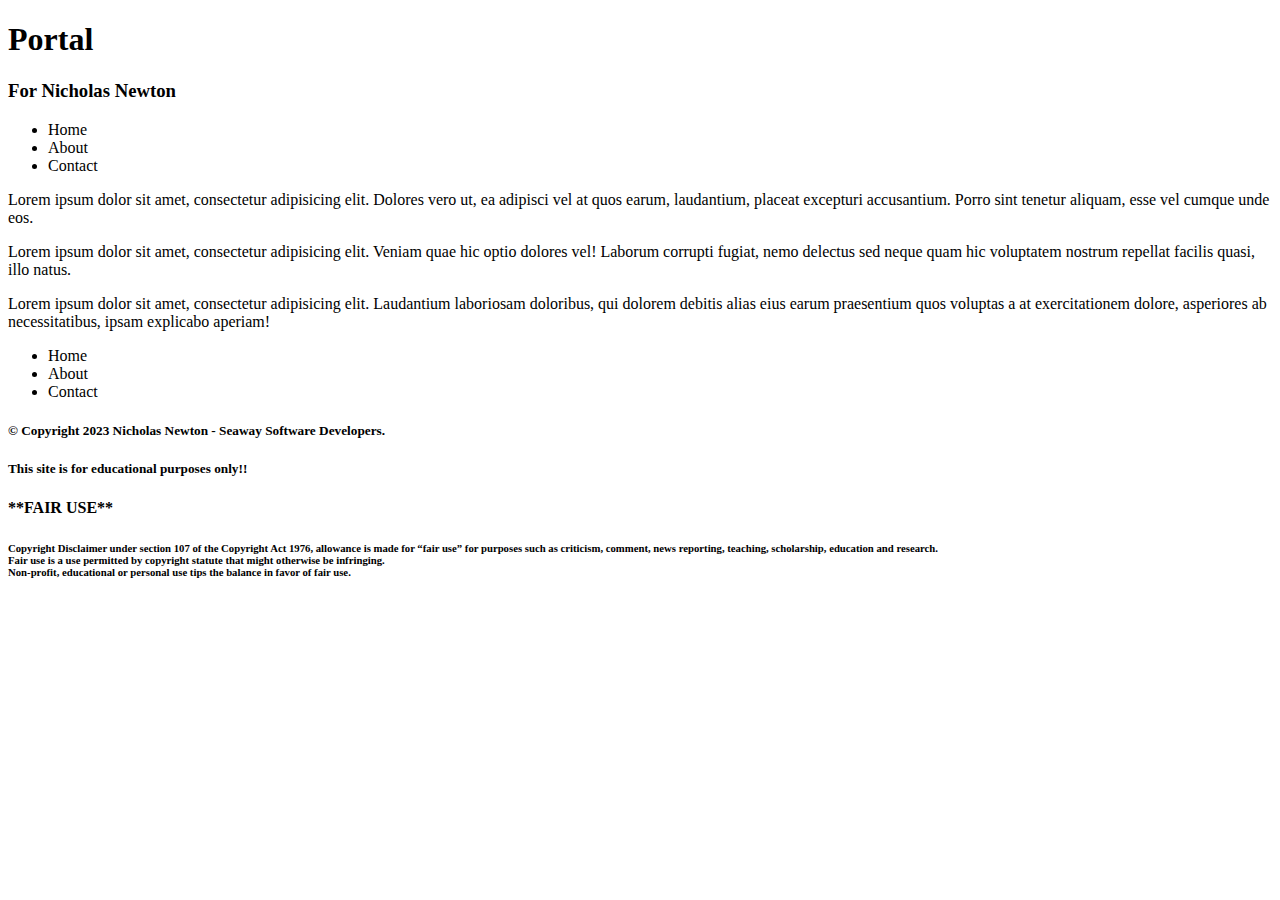
==== index.html @ eabba1b6 "friday" ====
<!doctype html>
<html>
<head>
    <meta charset="UTF-8">
    <link rel="stylesheet" href="css/styles.css">
    <title>Nicholas Newton Portal - Home Page</title>
</head>

<body>
    <header>
        <h1>Portal</h1>
        <h3>For Nicholas Newton</h3>
        <nav class="hnav">
            <ul>
                <li>Home</li>
                <li>About</li>
                <li>Contact</li>
            </ul>
        </nav>
    </header>
    <main>
		<div id="container">
        	<p>Lorem ipsum dolor sit amet, consectetur adipisicing elit. Dolores vero ut, ea adipisci vel at quos earum, laudantium, placeat excepturi 	accusantium. Porro sint tenetur aliquam, esse vel cumque unde eos.</p>
        	<p>Lorem ipsum dolor sit amet, consectetur adipisicing elit. Veniam quae hic optio dolores vel! Laborum corrupti fugiat, nemo delectus sed neque quam 	hic voluptatem nostrum repellat facilis quasi, illo natus.</p>
        	<p>Lorem ipsum dolor sit amet, consectetur adipisicing elit. Laudantium laboriosam doloribus, qui dolorem debitis alias eius earum praesentium quos voluptas a at exercitationem dolore, asperiores ab necessitatibus, ipsam explicabo aperiam!</p>
		</div>
    </main>
    <footer>
        <nav class="fnav">
            <ul>
                <li>Home</li>
                <li>About</li>
                <li>Contact</li>
            </ul>
        </nav>
				<h5>&copy; Copyright 2023 Nicholas Newton - Seaway Software Developers.</h5>
		<h5>This site is for educational purposes only!!</h5>
		<h4>**FAIR USE**</h4>

		<h6>Copyright Disclaimer under section 107 of the Copyright Act 1976, allowance is made for “fair use” for purposes such as criticism, comment, news reporting, teaching, scholarship, education and research.<br>Fair use is a use permitted by copyright statute that might otherwise be infringing. <br>Non-profit, educational or personal use tips the balance in favor of fair use. </h6>
    </footer>
</body>
</html>
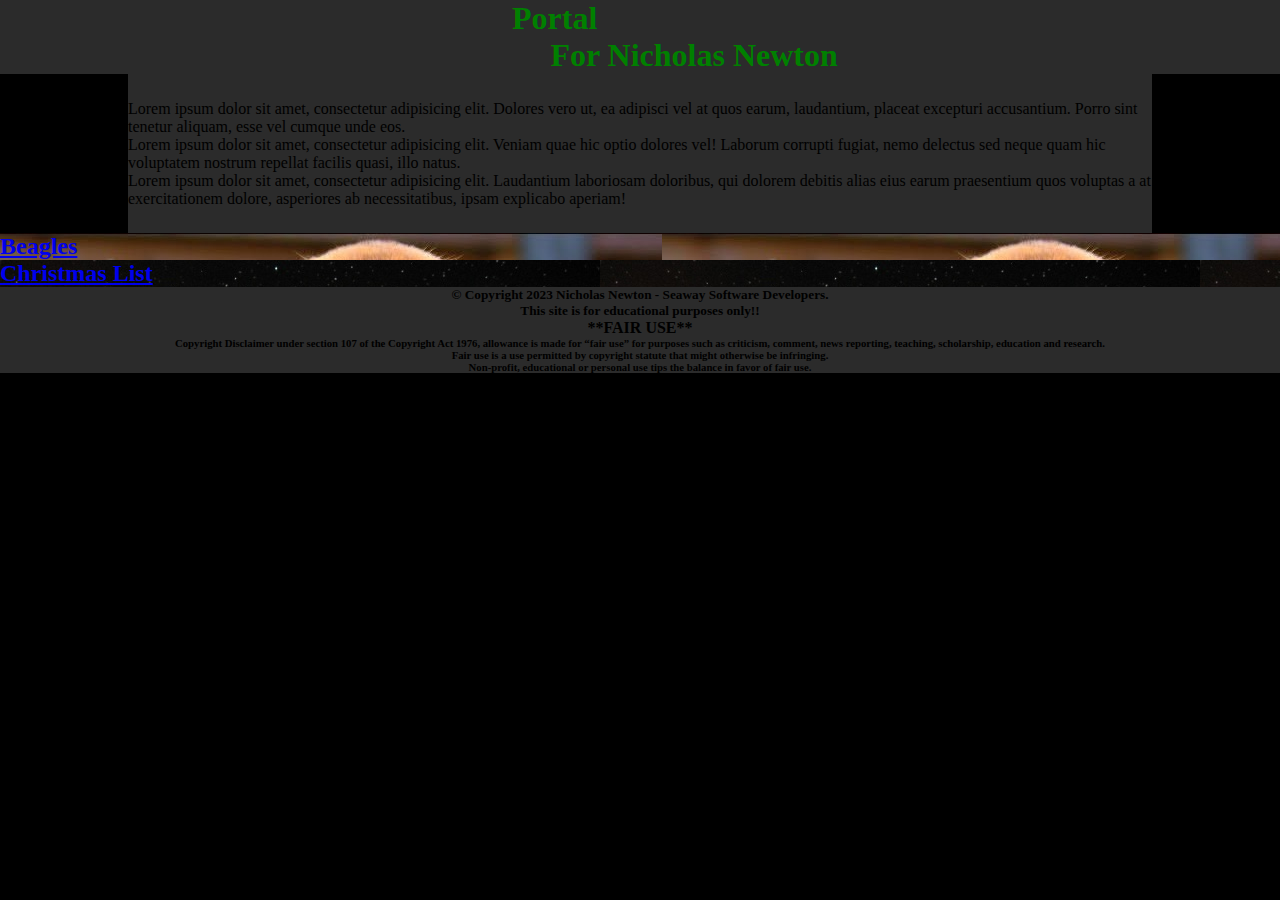
==== commit fbfb17ed: "firday test" ====
--- a/index.html
+++ b/index.html
@@ -10,13 +10,6 @@
     <header>
         <h1>Portal</h1>
         <h3>For Nicholas Newton</h3>
-        <nav class="hnav">
-            <ul>
-                <li>Home</li>
-                <li>About</li>
-                <li>Contact</li>
-            </ul>
-        </nav>
     </header>
     <main>
 		<div id="container">
@@ -24,19 +17,27 @@
         	<p>Lorem ipsum dolor sit amet, consectetur adipisicing elit. Veniam quae hic optio dolores vel! Laborum corrupti fugiat, nemo delectus sed neque quam 	hic voluptatem nostrum repellat facilis quasi, illo natus.</p>
         	<p>Lorem ipsum dolor sit amet, consectetur adipisicing elit. Laudantium laboriosam doloribus, qui dolorem debitis alias eius earum praesentium quos voluptas a at exercitationem dolore, asperiores ab necessitatibus, ipsam explicabo aperiam!</p>
 		</div>
+        <section class="cssGrid" id="cssGrid">
+            <div id="item1">
+            <h2>
+                <a href="../portal-and-resume-Z4NC0RE/beagles/index.html">Beagles</a>
+            </h2>
+            </div>
+            <div id="item2">
+                <h2>
+                    <a href="../portal-and-resume-Z4NC0RE/project2/index.html">Christmas List</a>
+                </h2>
+            </div>
+            <div id="item3">
+                <h2>
+                    <a href="../portal-and-resume-Z4NC0RE/project3/"></a>
+                </h2>
+            </div>
     </main>
     <footer>
-        <nav class="fnav">
-            <ul>
-                <li>Home</li>
-                <li>About</li>
-                <li>Contact</li>
-            </ul>
-        </nav>
-				<h5>&copy; Copyright 2023 Nicholas Newton - Seaway Software Developers.</h5>
+		<h5>&copy; Copyright 2023 Nicholas Newton - Seaway Software Developers.</h5>
 		<h5>This site is for educational purposes only!!</h5>
 		<h4>**FAIR USE**</h4>
-
 		<h6>Copyright Disclaimer under section 107 of the Copyright Act 1976, allowance is made for “fair use” for purposes such as criticism, comment, news reporting, teaching, scholarship, education and research.<br>Fair use is a use permitted by copyright statute that might otherwise be infringing. <br>Non-profit, educational or personal use tips the balance in favor of fair use. </h6>
     </footer>
 </body>
--- a/css/styles.css
+++ b/css/styles.css
@@ -0,0 +1,133 @@
+/* CSS Document */
+
+* {
+    margin: 0;
+    padding: 0;
+    border: 0;
+}
+
+body {
+    background-color: black;
+}
+
+header {
+    background-color: #2b2b2b;
+	color: green;
+}
+
+header h1 {
+    font-size: 2em;
+    font-weight: bold;
+	margin-left: 40%;
+}
+
+header h3 {
+    font-size: 2em;
+    font-weight: bold;
+    margin-left: 43%
+}
+
+.hnav {
+    padding: 5px 0;
+    width: 100%;
+    background-color: green;
+	color: black;
+}
+
+.hnav ul {
+	display: block;
+	text-align: center;
+}
+
+.hnav ul li {
+	display: inline-block;
+	list-style: none;
+	width: 15%;
+	margin-top: .8%;
+}
+
+.hnav a {
+	color: black;
+	text-decoration: none;
+	font-size: 1.5em;
+}
+
+.hnav ul li:hover {
+	background-color: black;
+	color: green;
+}
+
+main {
+	color: black;
+}
+
+#container {
+	padding: 2% 0;
+	margin: 0 auto;
+	width: 80%;
+	background-color: #2B2B2B;
+}
+
+#item1 {
+    background-image: url(../beagles/images/beaglesJuniors/images/newsletter_Beagle.jpg)
+}
+
+#item2 {
+    background-image: url(../project2/images/snow.jpg)
+}
+
+#item3 {
+    background-image: url(../project3/)
+}
+
+footer {
+    background-color: #2b2b2b;
+	color: green;
+}
+
+footer h1 {
+    font-size: 2em;
+    font-weight: bold;
+	margin-left: 40%;
+}
+
+footer h3 {
+    font-size: 2em;
+    font-weight: bold;
+    margin-left: 43%
+}
+
+.fnav {
+    padding: 5px 0;
+    width: 100%;
+    background-color: green;
+	color: black;
+}
+
+.fnav ul {
+	display: block;
+	text-align: center;
+}
+
+.fnav ul li {
+	display: inline-block;
+	list-style: none;
+	width: 15%;
+	margin-top: .8%;
+}
+
+.fnav a {
+	color: black;
+	text-decoration: none;
+	font-size: 1.5em;
+}
+
+.fnav ul li:hover {
+	background-color: black;
+	color: green;
+}
+
+footer h4, footer h5, footer h6 {
+	text-align: center;
+	color: black;
+}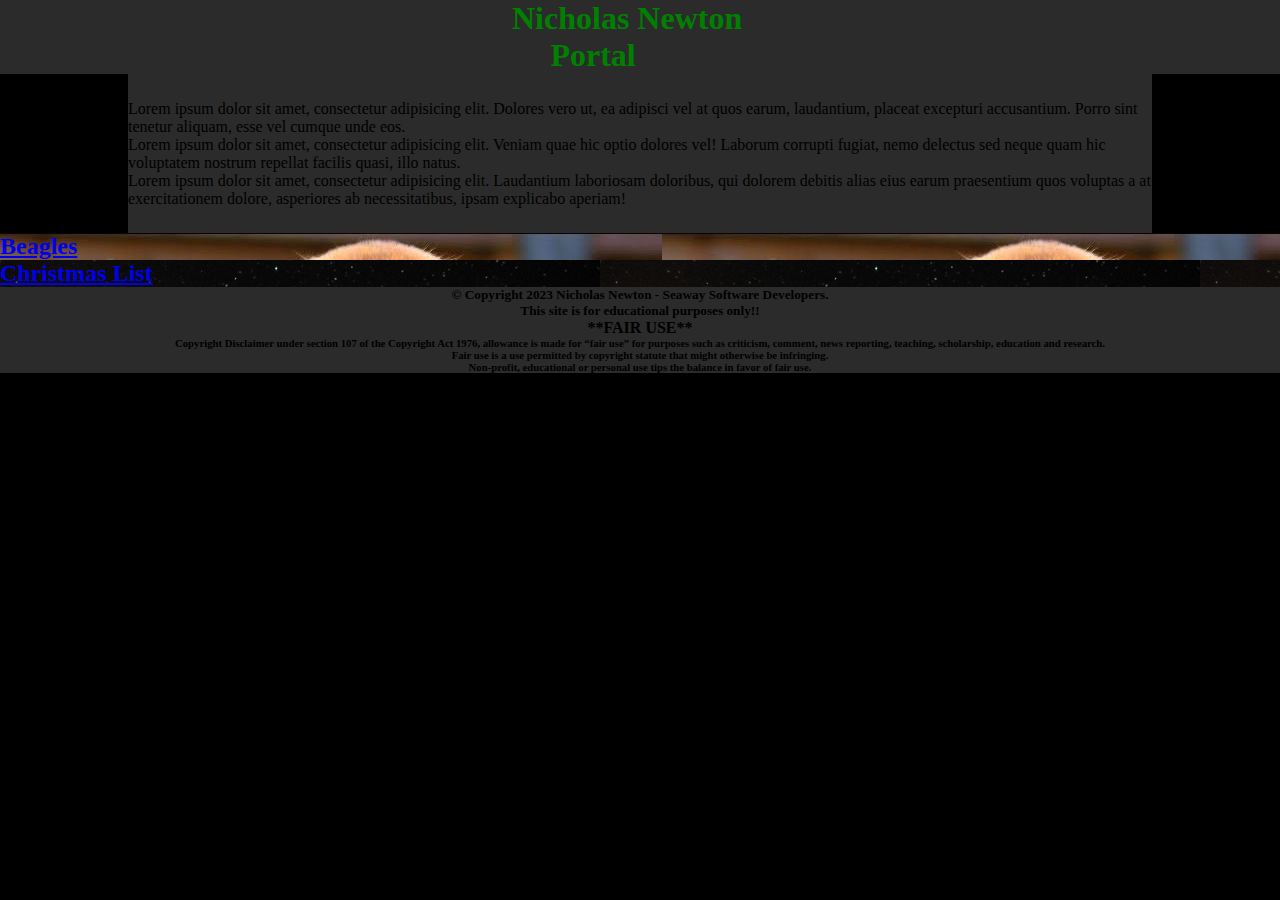
==== commit f9c114f1: "fridays work" ====
--- a/index.html
+++ b/index.html
@@ -3,13 +3,13 @@
 <head>
     <meta charset="UTF-8">
     <link rel="stylesheet" href="css/styles.css">
-    <title>Nicholas Newton Portal - Home Page</title>
+    <title>Nicholas Newton Portal</title>
 </head>
 
 <body>
     <header>
-        <h1>Portal</h1>
-        <h3>For Nicholas Newton</h3>
+        <h1>Nicholas Newton</h1>
+        <h3>Portal</h3>
     </header>
     <main>
 		<div id="container">
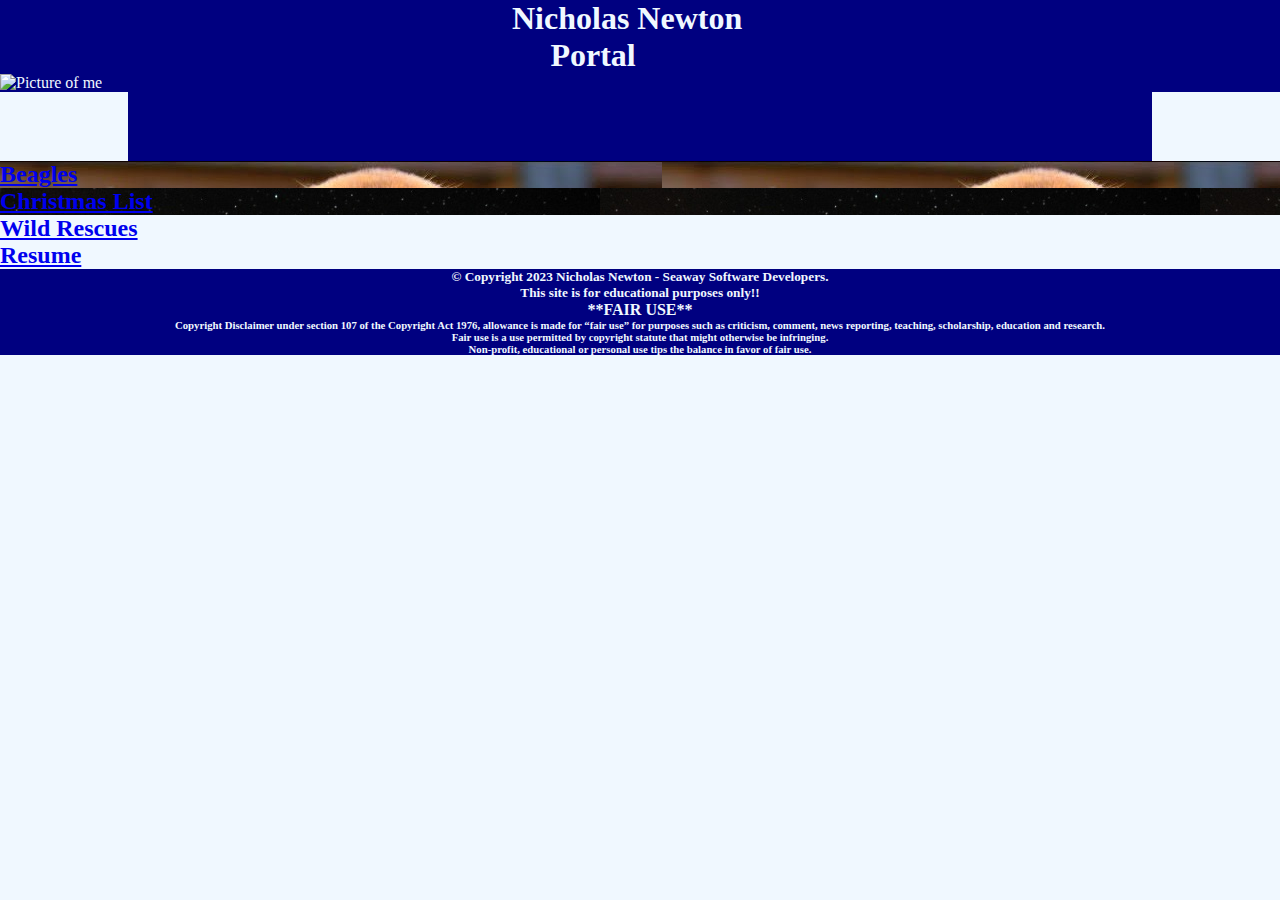
==== commit f879d551: "wed work" ====
--- a/index.html
+++ b/index.html
@@ -10,18 +10,17 @@
     <header>
         <h1>Nicholas Newton</h1>
         <h3>Portal</h3>
+        <img src="images/" alt="Picture of me">
     </header>
     <main>
 		<div id="container">
-        	<p>Lorem ipsum dolor sit amet, consectetur adipisicing elit. Dolores vero ut, ea adipisci vel at quos earum, laudantium, placeat excepturi 	accusantium. Porro sint tenetur aliquam, esse vel cumque unde eos.</p>
-        	<p>Lorem ipsum dolor sit amet, consectetur adipisicing elit. Veniam quae hic optio dolores vel! Laborum corrupti fugiat, nemo delectus sed neque quam 	hic voluptatem nostrum repellat facilis quasi, illo natus.</p>
-        	<p>Lorem ipsum dolor sit amet, consectetur adipisicing elit. Laudantium laboriosam doloribus, qui dolorem debitis alias eius earum praesentium quos voluptas a at exercitationem dolore, asperiores ab necessitatibus, ipsam explicabo aperiam!</p>
+        	<p>I'm a Software Developer with about 1 years of experience.</p>
 		</div>
         <section class="cssGrid" id="cssGrid">
             <div id="item1">
-            <h2>
-                <a href="../portal-and-resume-Z4NC0RE/beagles/index.html">Beagles</a>
-            </h2>
+                <h2>
+                    <a href="../portal-and-resume-Z4NC0RE/beagles/index.html">Beagles</a>
+                </h2>
             </div>
             <div id="item2">
                 <h2>
@@ -30,7 +29,11 @@
             </div>
             <div id="item3">
                 <h2>
-                    <a href="../portal-and-resume-Z4NC0RE/project3/"></a>
+                    <a href="../portal-and-resume-Z4NC0RE/project3/index.html">Wild Rescues</a>
+                </h2>
+            <div id="item4">
+                <h2>
+                    <a href="../portal-and-resume-Z4NC0RE/resume/">Resume</a>
                 </h2>
             </div>
     </main>
--- a/css/styles.css
+++ b/css/styles.css
@@ -7,12 +7,12 @@
 }
 
 body {
-    background-color: black;
+    background-color: aliceblue;
 }
 
 header {
-    background-color: #2b2b2b;
-	color: green;
+    background-color: navy;
+	color: aliceblue;
 }
 
 header h1 {
@@ -30,8 +30,8 @@
 .hnav {
     padding: 5px 0;
     width: 100%;
-    background-color: green;
-	color: black;
+    background-color: navy;
+	color: aliceblue;
 }
 
 .hnav ul {
@@ -53,19 +53,20 @@
 }
 
 .hnav ul li:hover {
-	background-color: black;
-	color: green;
+	background-color: aliceblue;
+	color: navy;
+	text-decoration: underline;
 }
 
 main {
-	color: black;
+	color: navy;
 }
 
 #container {
 	padding: 2% 0;
 	margin: 0 auto;
 	width: 80%;
-	background-color: #2B2B2B;
+	background-color: navy;
 }
 
 #item1 {
@@ -81,8 +82,8 @@
 }
 
 footer {
-    background-color: #2b2b2b;
-	color: green;
+    background-color: navy;
+	color: aliceblue;
 }
 
 footer h1 {
@@ -100,8 +101,8 @@
 .fnav {
     padding: 5px 0;
     width: 100%;
-    background-color: green;
-	color: black;
+    background-color: navy;
+	color: aliceblue;
 }
 
 .fnav ul {
@@ -117,17 +118,17 @@
 }
 
 .fnav a {
-	color: black;
+	color: aliceblue;
 	text-decoration: none;
 	font-size: 1.5em;
 }
 
 .fnav ul li:hover {
-	background-color: black;
-	color: green;
+	background-color: aliceblue;
+	color: navy;
 }
 
 footer h4, footer h5, footer h6 {
 	text-align: center;
-	color: black;
+	color: aliceblue;
 }